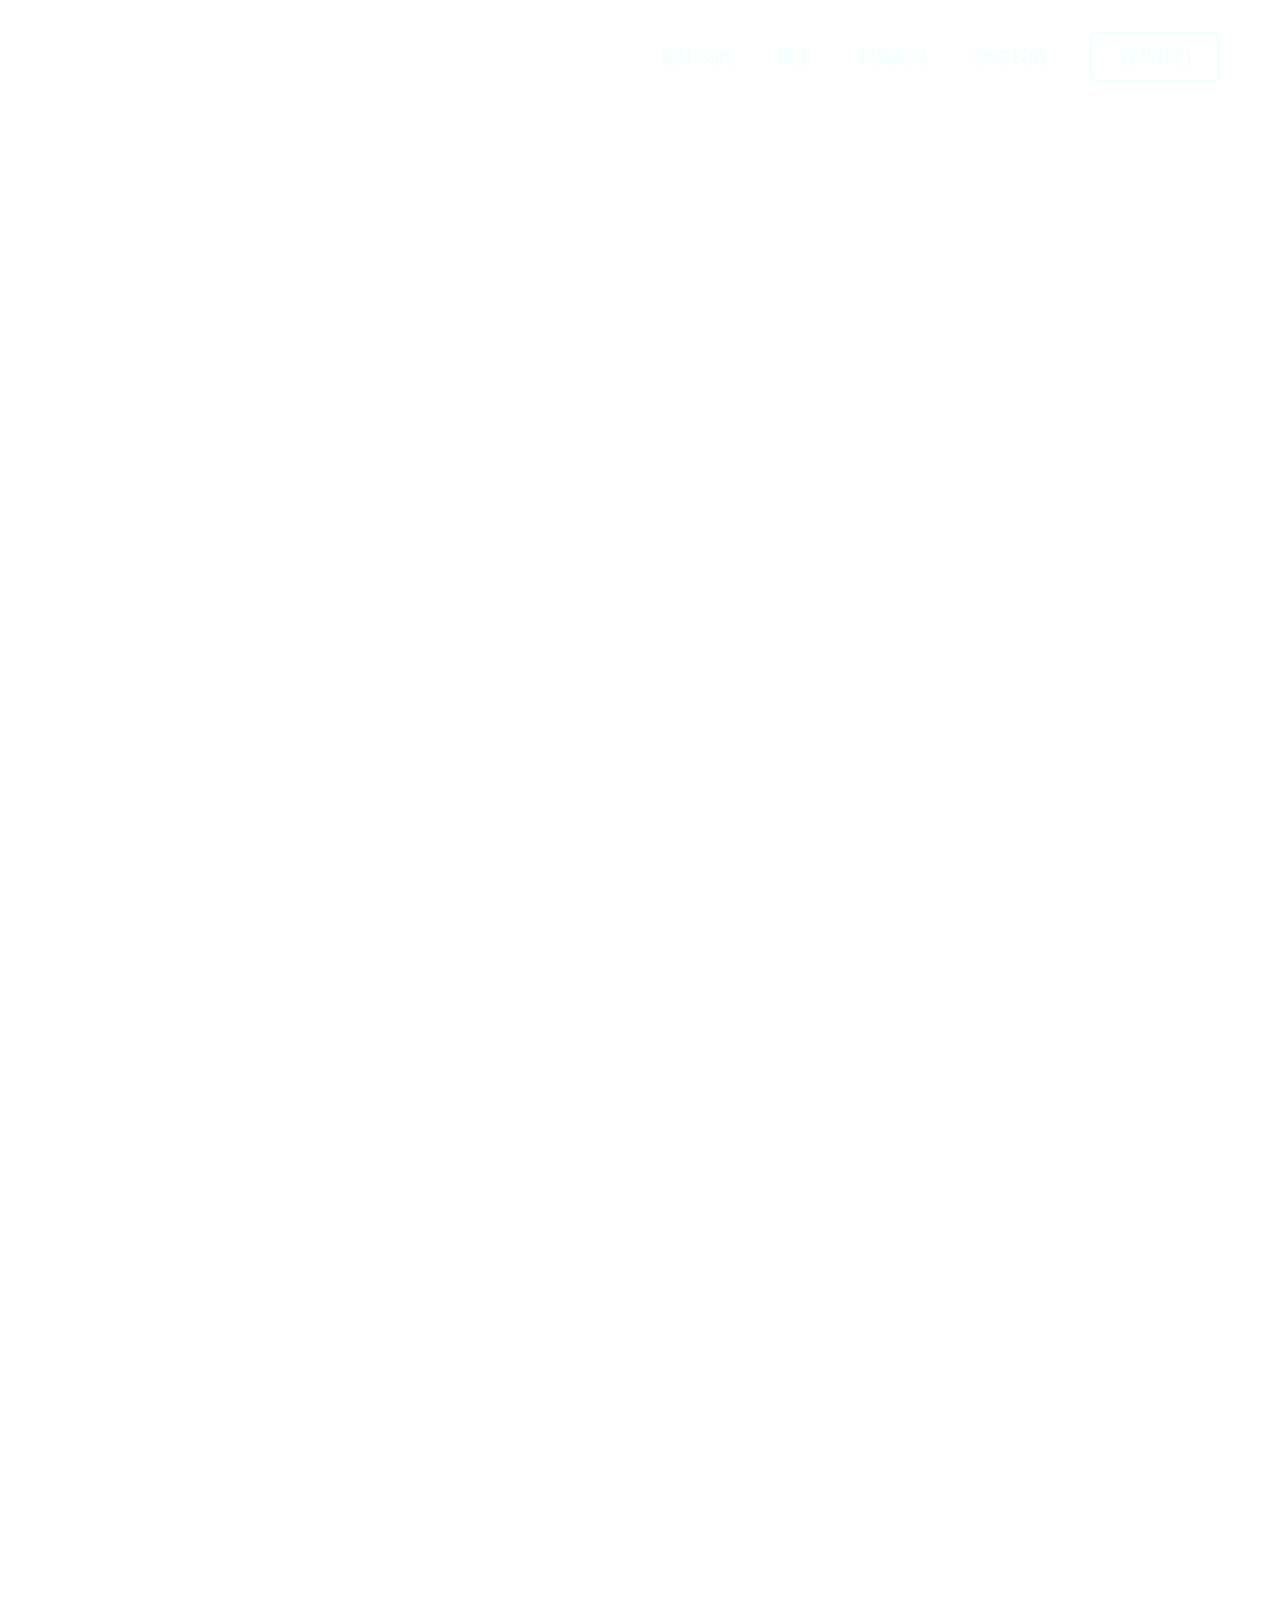
==== zh-TW/about.html @ 50f79e82 "0423" ====
<!DOCTYPE html>
<html lang="zh-TW" xmlns="http://www.w3.org/1999/html">
<head>
    <meta charset="UTF-8">
    <title>Team 7636</title>
    <link rel="icon" href="../img/icon.ico">
    <link rel="stylesheet" href="../Plugins/fullpage/fullpage.min.css">
    <style>
        @import url(css/about.css);
    </style>
</head>
<body>
    <div class="head">
        <button type="button" class="Logo" onclick="location.href='index.html'"><img src="../img/Logo.png" height="60"></button>
        <span class="menu">
                <a href='about.html'>關於我們</a>
                <a href="robot.html">機器</a>
                <a href="https://scouter.team7636.com/login/">觀賽網站</a>
                <a href="contact.html">聯絡我們</a>
                <button class="Logo_Login" onclick="location.href='https://www.zeczec.com/projects/frc-team-7636'">贊助我們</button>
            </span>
    </div>
    <div id="fullpage" class="s1">
        <div class="section">
            <h1 class="infor_title">ABOUT US</h1>
            <p class="infor">我們是來自國立中科實驗高級中學的FRC #7636 Robomania 機器人校隊，於2018年10月10日創立，並從2019年開始參賽。</p>
            <p class="infor">編號「7636」代表我們是世界第7636支註冊成功的隊伍，隊名「Robomania」則代表我們是群熱愛機器人的青少年。</p>
        </div>
        <div class="section">
            <div class="slide" data-anchor="slide1">
                <h1>Slide 2.1</h1>
            </div>
            <div class="slide" data-anchor="slide2">
                <h1>Slide 2.2</h1>
            </div>
        </div>
        <div class="section">
            <h2>Section 3</h2>
        </div>
    </div>
</body>
<script src="../Plugins/fullpage/fullpage.min.js"></script>
<script src="js/main.js"></script>
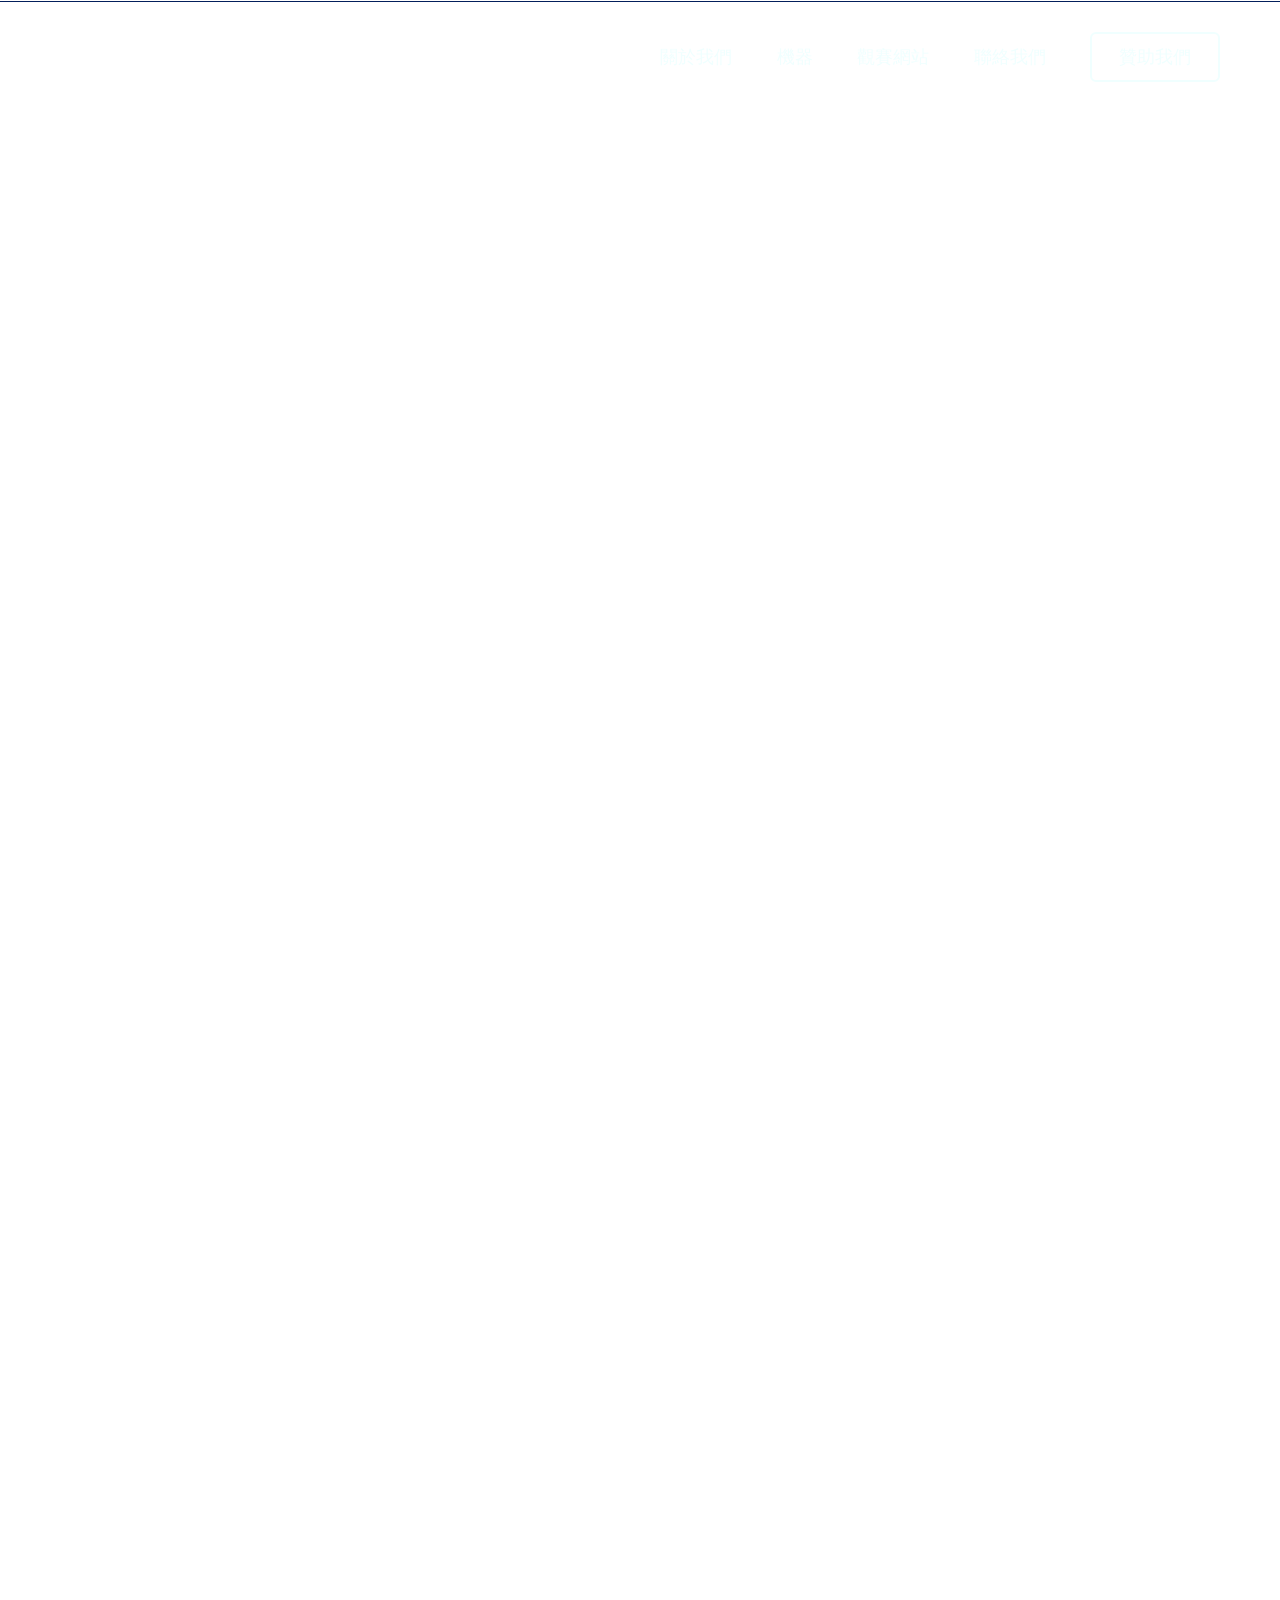
==== commit d094c54a: "0423" ====
--- a/zh-TW/about.html
+++ b/zh-TW/about.html
@@ -2,7 +2,7 @@
 <html lang="zh-TW" xmlns="http://www.w3.org/1999/html">
 <head>
     <meta charset="UTF-8">
-    <title>Team 7636</title>
+    <title>關於我們</title>
     <link rel="icon" href="../img/icon.ico">
     <link rel="stylesheet" href="../Plugins/fullpage/fullpage.min.css">
     <style>
@@ -20,22 +20,14 @@
                 <button class="Logo_Login" onclick="location.href='https://www.zeczec.com/projects/frc-team-7636'">贊助我們</button>
             </span>
     </div>
-    <div id="fullpage" class="s1">
-        <div class="section">
+    <div id="fullpage">
+        <div class="section" id="as1">
             <h1 class="infor_title">ABOUT US</h1>
+        </div>
+        <div class="section" id="s2">
+            <n1 class="infor_title">Team 7636</n1>
             <p class="infor">我們是來自國立中科實驗高級中學的FRC #7636 Robomania 機器人校隊，於2018年10月10日創立，並從2019年開始參賽。</p>
             <p class="infor">編號「7636」代表我們是世界第7636支註冊成功的隊伍，隊名「Robomania」則代表我們是群熱愛機器人的青少年。</p>
-        </div>
-        <div class="section">
-            <div class="slide" data-anchor="slide1">
-                <h1>Slide 2.1</h1>
-            </div>
-            <div class="slide" data-anchor="slide2">
-                <h1>Slide 2.2</h1>
-            </div>
-        </div>
-        <div class="section">
-            <h2>Section 3</h2>
         </div>
     </div>
 </body>
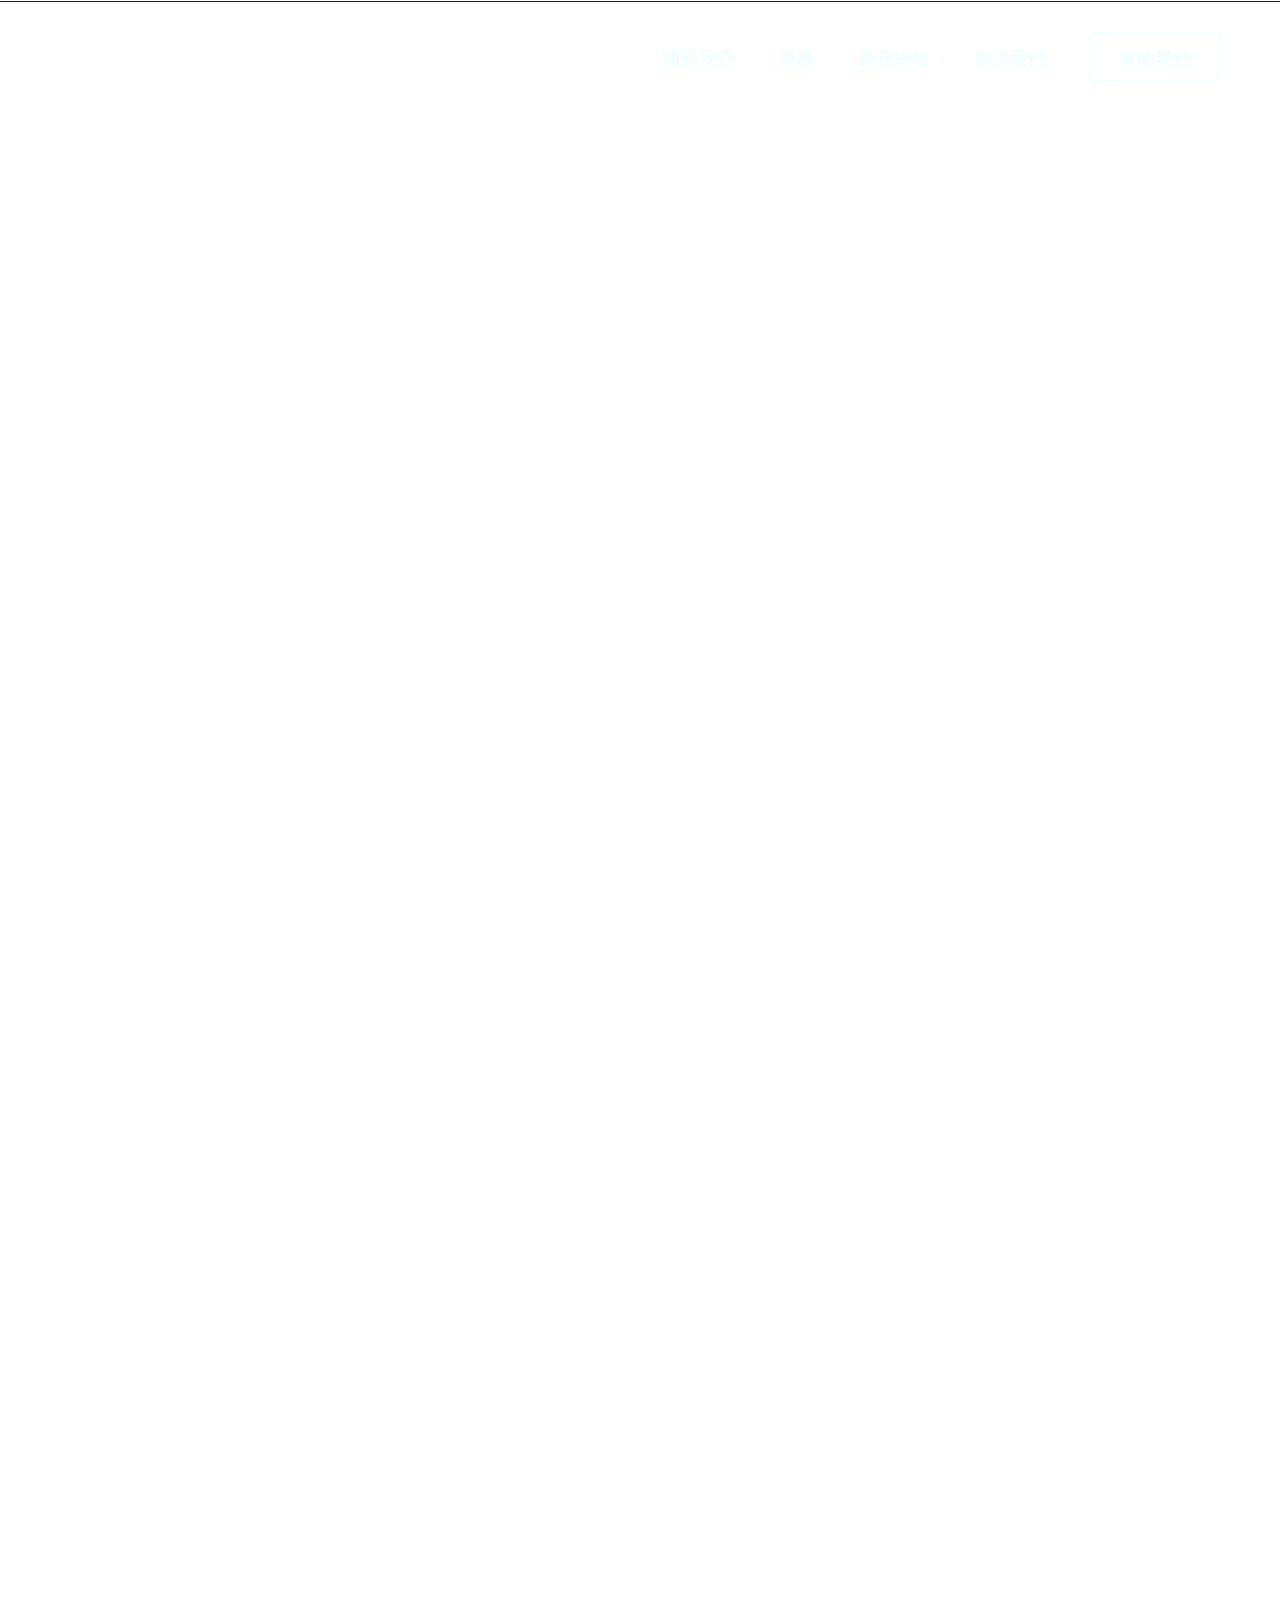
==== commit 0417be20: "0423" ====
--- a/zh-TW/about.html
+++ b/zh-TW/about.html
@@ -22,12 +22,11 @@
     </div>
     <div id="fullpage">
         <div class="section" id="as1">
-            <h1 class="infor_title">ABOUT US</h1>
+            <h1 class="about_title">ABOUT US</h1>
         </div>
         <div class="section" id="s2">
-            <n1 class="infor_title">Team 7636</n1>
-            <p class="infor">我們是來自國立中科實驗高級中學的FRC #7636 Robomania 機器人校隊，於2018年10月10日創立，並從2019年開始參賽。</p>
-            <p class="infor">編號「7636」代表我們是世界第7636支註冊成功的隊伍，隊名「Robomania」則代表我們是群熱愛機器人的青少年。</p>
+            <h4 class="infor_title">Team 7636</h4>
+            <p class="infor">我們是來自國立中科實驗高級中學的FRC #7636 Robomania 機器人校隊，於2018年10月10日創立，並從2019年開始參賽。編號「7636」代表我們是世界第7636支註冊成功的隊伍，隊名「Robomania」則代表我們是群熱愛機器人的青少年。</p>
         </div>
     </div>
 </body>
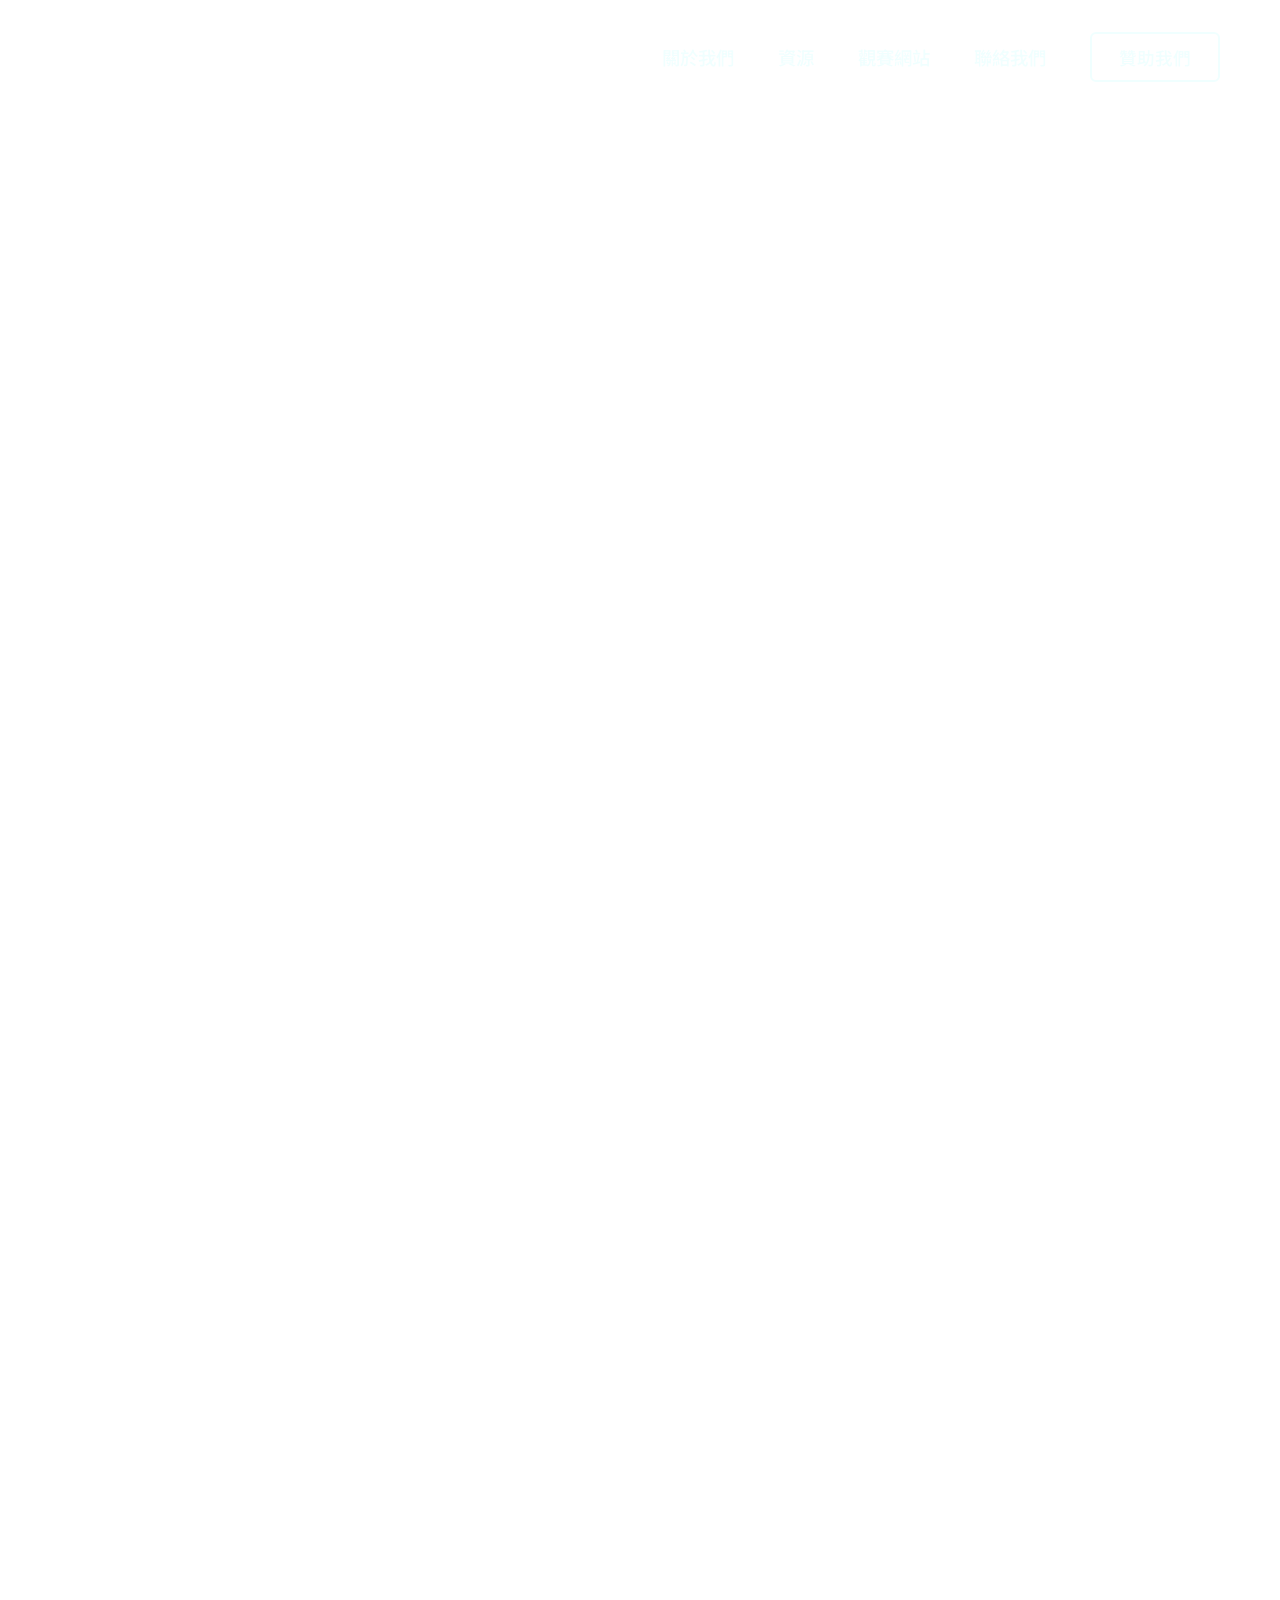
==== commit 82dc8b30: "0423" ====
--- a/zh-TW/about.html
+++ b/zh-TW/about.html
@@ -14,7 +14,7 @@
         <button type="button" class="Logo" onclick="location.href='index.html'"><img src="../img/Logo.png" height="60"></button>
         <span class="menu">
                 <a href='about.html'>關於我們</a>
-                <a href="robot.html">機器</a>
+                <a href="Resource.html">資源</a>
                 <a href="https://scouter.team7636.com/login/">觀賽網站</a>
                 <a href="contact.html">聯絡我們</a>
                 <button class="Logo_Login" onclick="location.href='https://www.zeczec.com/projects/frc-team-7636'">贊助我們</button>
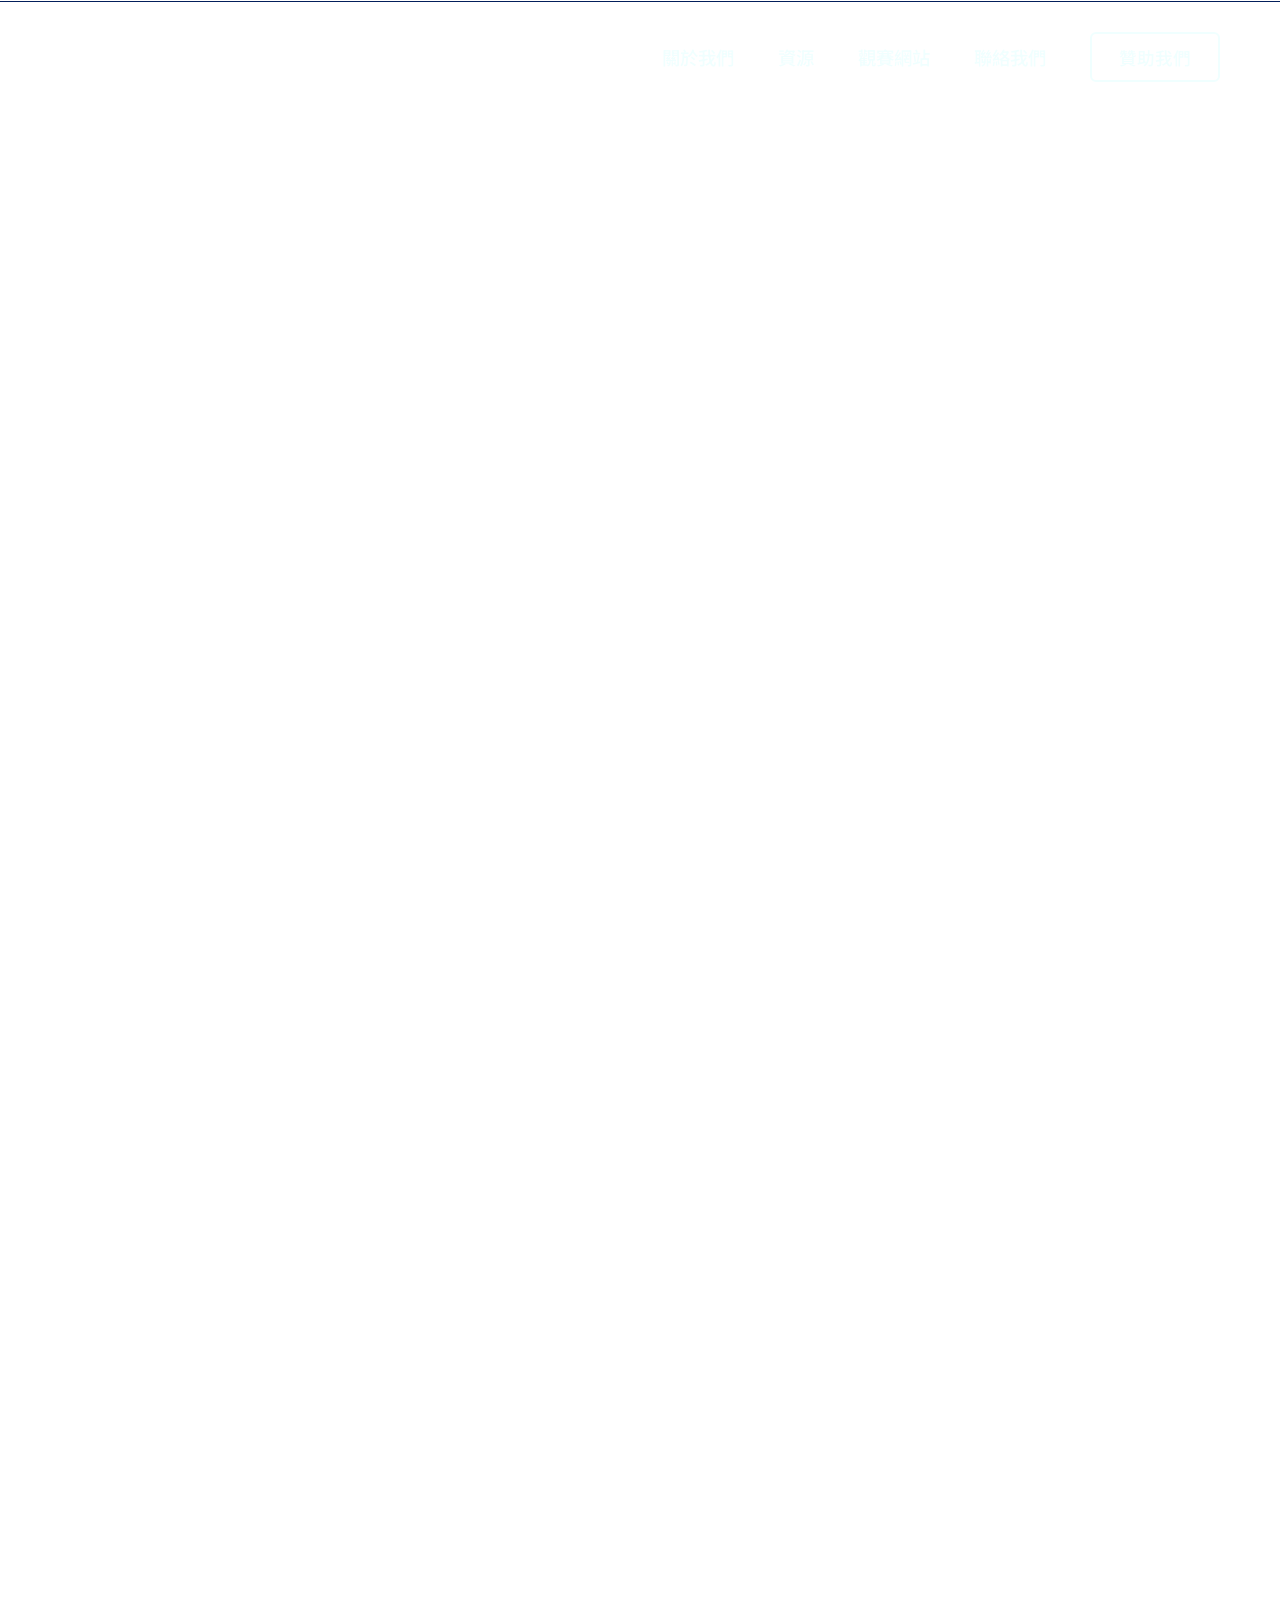
==== commit 93316f35: "0423" ====
--- a/zh-TW/about.html
+++ b/zh-TW/about.html
@@ -9,6 +9,19 @@
         @import url(css/about.css);
     </style>
 </head>
+<!--&lt;!&ndash;Start of Tawk.to Script&ndash;&gt;-->
+<!--<script type="text/javascript">-->
+<!--    var Tawk_API=Tawk_API||{}, Tawk_LoadStart=new Date();-->
+<!--    (function(){-->
+<!--        var s1=document.createElement("script"),s0=document.getElementsByTagName("script")[0];-->
+<!--        s1.async=true;-->
+<!--        s1.src='https://embed.tawk.to/6447eea231ebfa0fe7fa5b28/1gusfoao4';-->
+<!--        s1.charset='UTF-8';-->
+<!--        s1.setAttribute('crossorigin','*');-->
+<!--        s0.parentNode.insertBefore(s1,s0);-->
+<!--    })();-->
+<!--</script>-->
+<!--&lt;!&ndash;End of Tawk.to Script&ndash;&gt;-->
 <body>
     <div class="head">
         <button type="button" class="Logo" onclick="location.href='index.html'"><img src="../img/Logo.png" height="60"></button>
